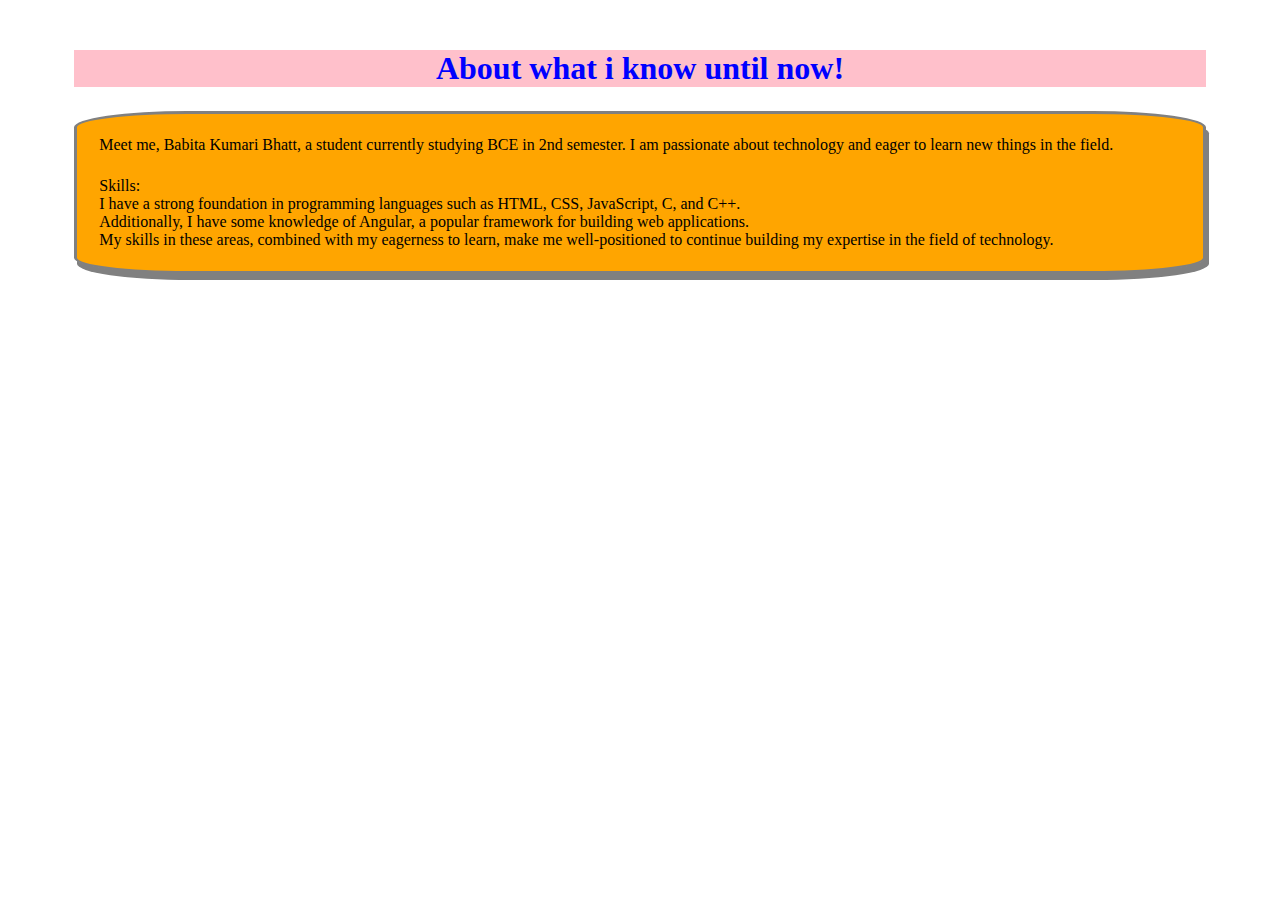
==== skills.html @ da5fbd26 "cssproject" ====
<!DOCTYPE html>
<html lang="en">
<head>
    <meta charset="UTF-8">
    <meta http-equiv="X-UA-Compatible" content="IE=edge">
    <meta name="viewport" content="width=device-width, initial-scale=1.0">
    <title>skills</title>
    <link rel="stylesheet" href="/css/skillsstyle.css">
</head>
<body>
    <h1>About what i know until now!</h1>
    <div><p>Meet me, Babita Kumari Bhatt, a student currently studying BCE in 2nd semester. I am passionate about technology and eager to learn new things in the field.</p>
<p>Skills: <br>
I have a strong foundation in programming languages such as HTML, CSS, JavaScript, C, and C++. <br> Additionally, I have some knowledge of Angular, a popular framework for building web applications. <br> My skills in these areas, combined with my eagerness to learn, make me well-positioned to continue building my expertise in the field of technology.</p>
    </div>
    
</body>
</html>
---- css/skillsstyle.css ----
*{margin: 2%;
    padding: 0;}
    h1{color: blue;
    background-color: pink
    ;text-align: center;
    }
    .id{ float: left;
    border:2px solid white; border-radius: 70%; shape-outside: circle();
margin: 10px;}
div{background-color: orange;
    box-shadow:   3px 6px gray;
    box-sizing: border-box;
    border: solid gray;
    border-radius: 10%;
}
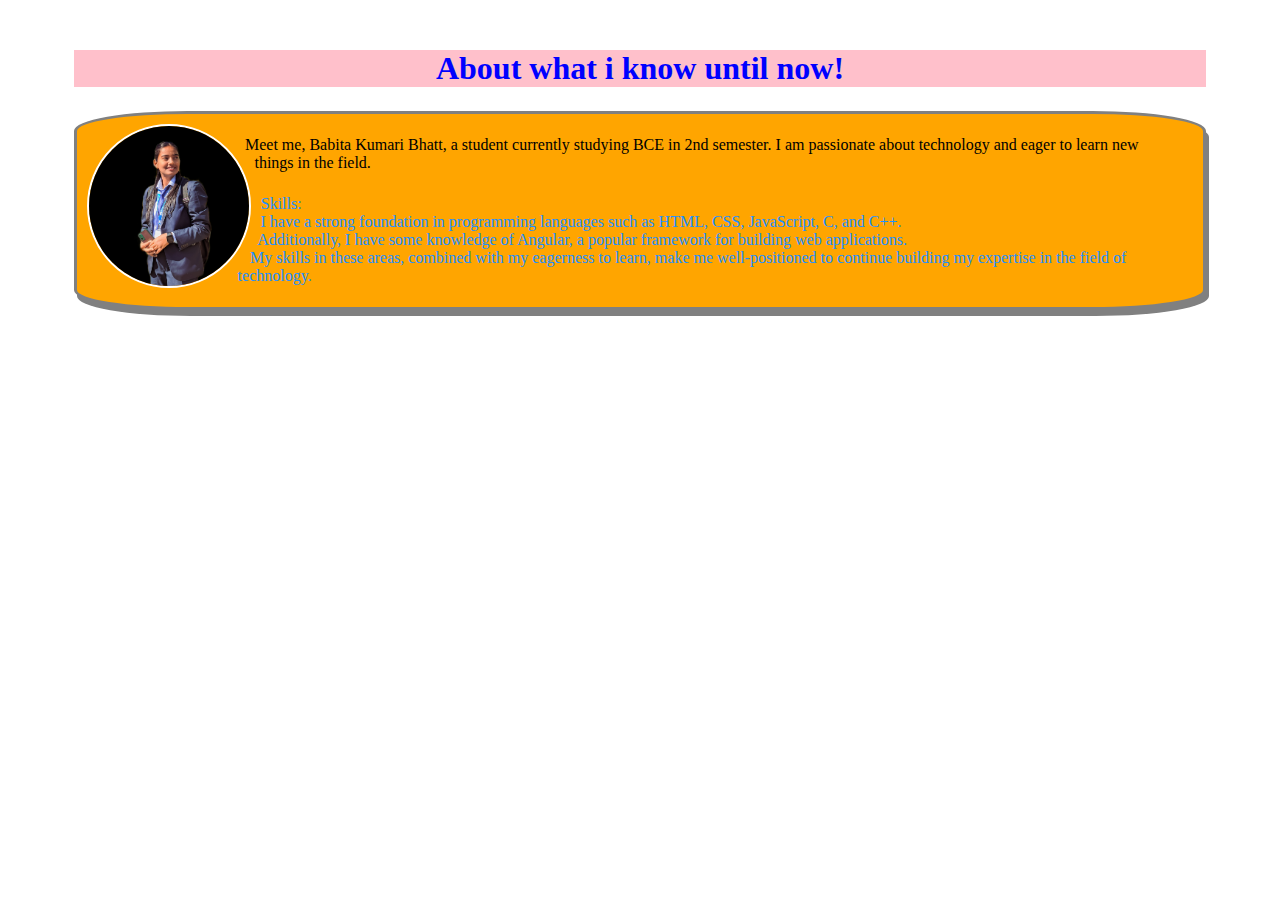
==== commit 83b4db94: "css project" ====
--- a/skills.html
+++ b/skills.html
@@ -9,8 +9,10 @@
 </head>
 <body>
     <h1>About what i know until now!</h1>
-    <div><p>Meet me, Babita Kumari Bhatt, a student currently studying BCE in 2nd semester. I am passionate about technology and eager to learn new things in the field.</p>
-<p>Skills: <br>
+    <div>
+        <img class="id" src="/images/babbu.jpg" alt="" height="160px" width="160px">
+        <p>Meet me, Babita Kumari Bhatt, a student currently studying BCE in 2nd semester. I am passionate about technology and eager to learn new things in the field.</p>
+<p style="color:dodgerblue;">Skills: <br>
 I have a strong foundation in programming languages such as HTML, CSS, JavaScript, C, and C++. <br> Additionally, I have some knowledge of Angular, a popular framework for building web applications. <br> My skills in these areas, combined with my eagerness to learn, make me well-positioned to continue building my expertise in the field of technology.</p>
     </div>
     
--- a/css/skillsstyle.css
+++ b/css/skillsstyle.css
@@ -12,4 +12,8 @@
     box-sizing: border-box;
     border: solid gray;
     border-radius: 10%;
-}+}
+
+    .id{ float: left;
+        border:2px solid white; border-radius: 70%; shape-outside: circle();
+    margin: 10px;}
